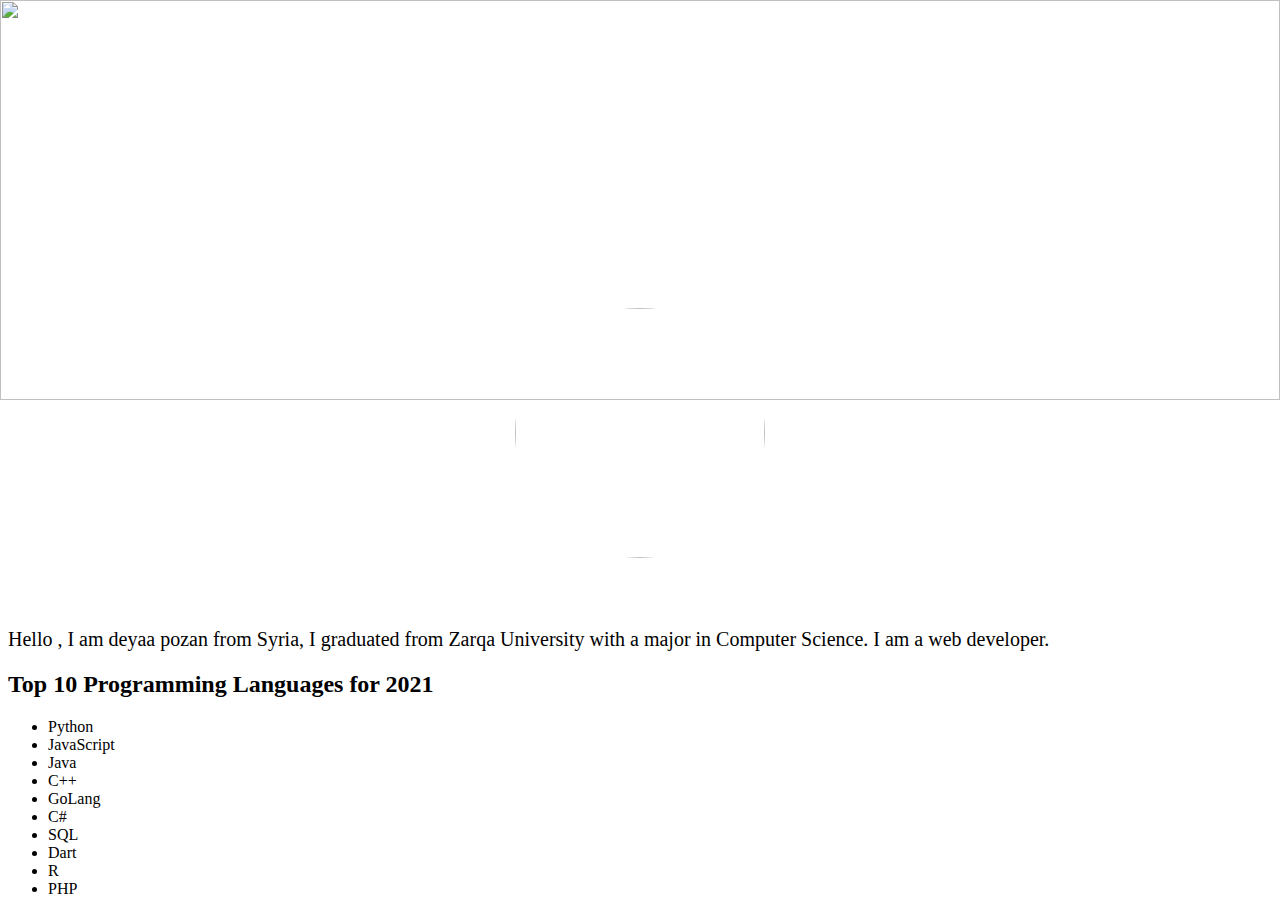
==== Lab03/index.html @ da3f06e4 "update and create lab03 about me website" ====
<!DOCTYPE html>
<html lang="en">

<head>
    <meta charset="UTF-8">
    <meta http-equiv="X-UA-Compatible" content="IE=edge">
    <meta name="viewport" content="width=device-width, initial-scale=1.0">
    <title>About me</title>
    <link rel="stylesheet" href="css/style.css">
</head>

<body>
    <header>
        <div id="above">
            <img id="CoverProfile"
                src="https://scontent.famm7-1.fna.fbcdn.net/v/t1.6435-9/160994838_1410967209242990_8861904335124385687_n.jpg?_nc_cat=102&ccb=1-3&_nc_sid=19026a&_nc_eui2=AeGDEWzY-Q_D1aB_XwlXq7VqTtDF1X2NPVxO0MXVfY09XDoaCVgYD7NryA29jecYrhy1ORdhK7Oaxv0BtVSzmiNg&_nc_ohc=Bt34mSgxaJAAX-X4oy-&_nc_ht=scontent.famm7-1.fna&oh=404a3e9aa62e9a65072328ae3d537bb9&oe=60D30253"
                alt="" srcset="">
            <img id="ImgProfile"
                src="https://scontent.famm7-1.fna.fbcdn.net/v/t1.6435-9/152800878_1395899997416378_3890063750257832641_n.jpg?_nc_cat=104&ccb=1-3&_nc_sid=174925&_nc_eui2=AeEg_JHKGP6N8jUpPI4CwAH8o3Sh3NY5SKmjdKHc1jlIqWn_cwOizwBx7osch5Vb6QhsQGz1qG7GrALGmYoIwtcD&_nc_ohc=ncfVE5qH-jQAX9UmLIQ&_nc_ht=scontent.famm7-1.fna&oh=50bbd97cf502c948f631d1423c6287e4&oe=60D0EADD"
                alt="" srcset="">
        </div>
    </header>

    <main>
        <div id="me">
         <p>Hello <span style="color: red;" id="name"></span>, I am deyaa pozan from Syria, I graduated from Zarqa University with a major in Computer Science. I am a web developer.</p>
        </div>
        <h2>Top 10 Programming Languages for 2021</h2>
        <ul> 
            <li>Python</li>
            <li>JavaScript</li>
            <li>Java</li>
            <li>C++</li>
            <li>GoLang</li>
            <li>C#</li>
            <li>SQL</li>
            <li>Dart</li>
            <li>R</li>
            <li>PHP</li>
        </ul>
    </main>
    <footer>

    </footer>
    <script src="js/app.js"></script>
</body>

</html>
---- Lab03/css/style.css ----
header  #ImgProfile{
    width: 250px;
    height: 250px;
    border-radius: 100%;
    margin: 300px;
}
header #above{
    text-align: center;
    height: 600px;
}
header #CoverProfile{
    width: 100%;
    height: 400px;
    position: relative;
    z-index: -1;
    position: absolute;
    left: 0px;
    top: 0px;

}
main #me{
    text-decoration:  solid;
    font-size: 20px;
   
}
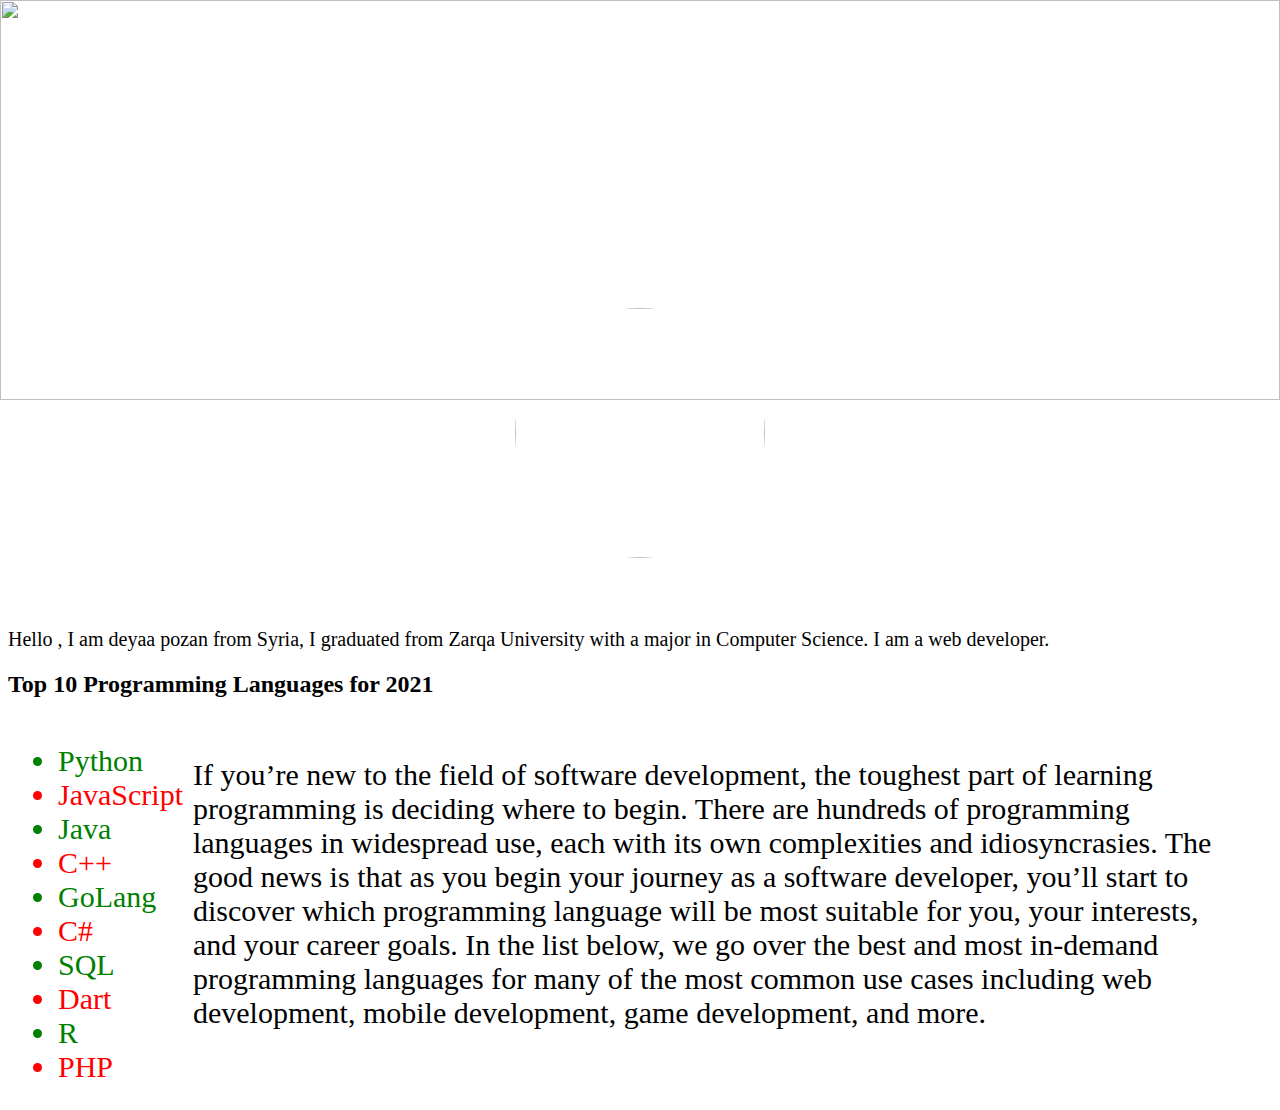
==== commit 3c254f78: "last pull req" ====
--- a/Lab03/index.html
+++ b/Lab03/index.html
@@ -26,6 +26,7 @@
          <p>Hello <span style="color: red;" id="name"></span>, I am deyaa pozan from Syria, I graduated from Zarqa University with a major in Computer Science. I am a web developer.</p>
         </div>
         <h2>Top 10 Programming Languages for 2021</h2>
+        <div class="list">
         <ul> 
             <li>Python</li>
             <li>JavaScript</li>
@@ -38,6 +39,13 @@
             <li>R</li>
             <li>PHP</li>
         </ul>
+    </div>
+    <div class="text">
+        If you’re new to the field of software development, the toughest part of learning programming is deciding where to begin. There are hundreds of programming languages in widespread use, each with its own complexities and idiosyncrasies.
+
+        The good news is that as you begin your journey as a software developer, you’ll start to discover which programming language will be most suitable for you, your interests, and your career goals.
+        
+        In the list below, we go over the best and most in-demand programming languages for many of the most common use cases including web development, mobile development, game development, and more.</div>
     </main>
     <footer>
 
--- a/Lab03/css/style.css
+++ b/Lab03/css/style.css
@@ -22,4 +22,21 @@
     text-decoration:  solid;
     font-size: 20px;
    
-}+}
+.list { 
+float: left;
+margin: 10px;
+}
+.list ul li { 
+font-size: 30px;
+}
+li:nth-of-type(even){
+    color: red;
+}
+li:nth-of-type(odd){
+    color: green;
+}
+.text { 
+    font-size: 30px;
+    margin : 60px;
+    }